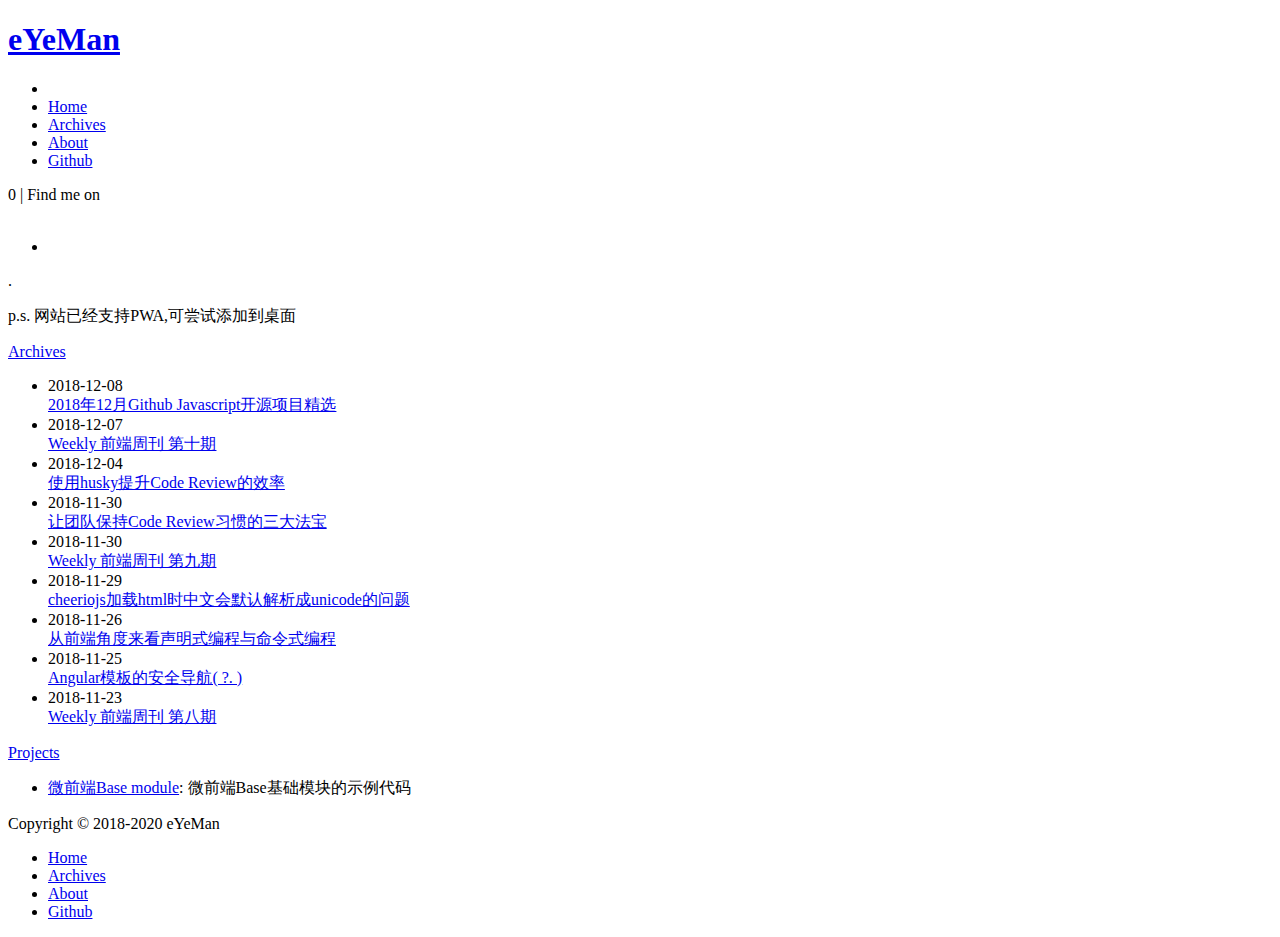
==== index.html @ 2e344b04 "Update index.html" ====
<!DOCTYPE html>
<html lang="zh">
	<head>
		<meta name="generator" content="Hugo 0.51">
		<meta charset="utf-8">
		<meta http-equiv="X-UA-Compatible" content="IE=edge">
		<meta name="HandheldFriendly" content="True">
		<meta name="viewport" content="initial-scale=1,width=device-width,minimum-scale=1,maximum-scale=1,user-scalable=no">
		<meta name="wap-font-scale" content="no">
		<meta name="360-site-verification" content="0903ba33c82867d1f7bd8831e32a7e34">
		<meta name="sogou_site_verification" content="E8uWFBcf4a">
		<meta name="author" content="eYeMan">
		<meta name="description" itemprop="description" content="五维空间,专注于软件开发、单片机开发、基站定位、电脑编程、电脑网络等技术。">
		<meta name="keywords" content="wuroom,五维">
		<meta property="og:locale" content="en_US">
		<meta property="og:title" content="wuroom">
		<meta property="og:image" content="https://www.wurom.com/images/logo.png">
		<meta property="og:description" content="五维空间,专注于软件开发、单片机开发、基站定位、电脑编程、电脑网络等技术。">
		<meta property="og:site_name" content="wuroom">
		<title>五维空间</title>
		<link rel="shortcut icon" href="https://www.wurom.com/images/favicon.ico">
		<link rel="manifest" href="/manifest.json"><link rel="stylesheet" href="https://www.wurom.com/lib/font-awesome/css/font-awesome.min.css">
		<link rel="stylesheet" href="https://www.wurom.com/lib/justified-gallery/justifiedGallery.min.css">
		<link rel="stylesheet" href="https://www.wurom.com/lib/style.css">
		<script src="https://www.wurom.com/lib/jquery/jquery.min.js"></script>
</head>
			<body>
				<div class="content index width mx-auto px3 my4"><header id="header"><a href="/"><div id="logo" style="background-image: url(/images/logo.png);"></div>
					<div id="title"><h1>eYeMan</h1></div></a><div id="nav"><ul><li class="icon"><a href="#"><i class="fa fa-bars fa-2x"></i></a></li><li><a href="/">Home</a></li><li><a href="/archive/">Archives</a></li><li><a href="/about/">About</a></li><li><a href="http://github.com/wurom" target="_blank">Github</a></li></ul></div></header>
						<section id="wrapper" class="home"><section id="about"><div class="description coding"><span class="typed prompt"></span></div><p style="display: inline"><span><i class="fa fa-eye"></i> <span id="busuanzi_container_site_pv"><span id="busuanzi_value_site_pv">0</span> </span></span>| Find me on</p><ul id="sociallinks">&nbsp;<li><a class="icon" target="_blank" href="http://github.com/wurom" title="github"><i class="fa fa-github"></i></a></li></ul>.<p></p><p class="prompt ad-text output new-output">p.s. 网站已经支持PWA,可尝试添加到桌面</p></section>
					<section id="writing"><span class="h1"><a href="/archive/">Archives</a></span><ul class="post-list" id="post-list"><li class="post-item"><div class="meta"><time datetime="2018-12-08" itemprop="datePublished">2018-12-08</time></div><span><a href="https://wurom.com/archive/1/">2018年12月Github Javascript开源项目精选</a></span></li><li class="post-item"><div class="meta"><time datetime="2018-12-07" itemprop="datePublished">2018-12-07</time></div><span><a href="https://wurom.com/archive/11/"> Weekly 前端周刊 第十期</a></span></li><li class="post-item"><div class="meta"><time datetime="2018-12-04" itemprop="datePublished">2018-12-04</time></div><span><a href="https://wurom.com/archive/2/">使用husky提升Code Review的效率</a></span></li><li class="post-item"><div class="meta"><time datetime="2018-11-30" itemprop="datePublished">2018-11-30</time></div><span><a href="https://wurom.com/archive/3/">让团队保持Code Review习惯的三大法宝</a></span></li><li class="post-item"><div class="meta"><time datetime="2018-11-30" itemprop="datePublished">2018-11-30</time></div><span><a href="https://wurom.com/archive/4/">Weekly 前端周刊 第九期</a></span></li><li class="post-item"><div class="meta"><time datetime="2018-11-29" itemprop="datePublished">2018-11-29</time></div><span><a href="https://wurom.com/archive/5/">cheeriojs加载html时中文会默认解析成unicode的问题</a></span></li><li class="post-item"><div class="meta"><time datetime="2018-11-26" itemprop="datePublished">2018-11-26</time></div><span><a href="https://wurom.com/archive/48/">从前端角度来看声明式编程与命令式编程</a></span></li><li class="post-item"><div class="meta"><time datetime="2018-11-25" itemprop="datePublished">2018-11-25</time></div><span><a href="https://wurom.com/archive/6/">Angular模板的安全导航( ?. )</a></span></li><li class="post-item"><div class="meta"><time datetime="2018-11-23" itemprop="datePublished">2018-11-23</time></div><span><a href="https://wurom.com/archive/7/">Weekly 前端周刊 第八期</a></span></li></ul></section>
						<section id="projects"><span class="h1"><a href="http://github.com/wurom" rel="external nofollow noopener noreferrer" target="_blank">Projects</a></span><ul class="project-list"><li class="project-item"><a href="https://github.com/wuroom" rel="external nofollow noopener noreferrer" target="_blank">微前端Base module</a>: 微前端Base基础模块的示例代码</li></ul></section></section></div>
				<footer id="footer"><div class="footer-left">Copyright © 2018-2020 eYeMan </div><div class="footer-right"><nav><ul><li><a href="/">Home</a></li><li><a href="/archive/">Archives</a></li><li><a href="/about/">About</a></li><li><a href="http://github.com/wurom" target="_blank">Github</a></li></ul></nav></div></footer>
				<script src="https://www.wurom.com/lib/justified-gallery/jquery.justifiedGallery.min.js"></script>
				<script src="https://www.wurom.com/lib/typed.js"></script>
				<script src="https://www.wurom.com/js/main.js"></script>
				<script async src=""></script>
</body></html>
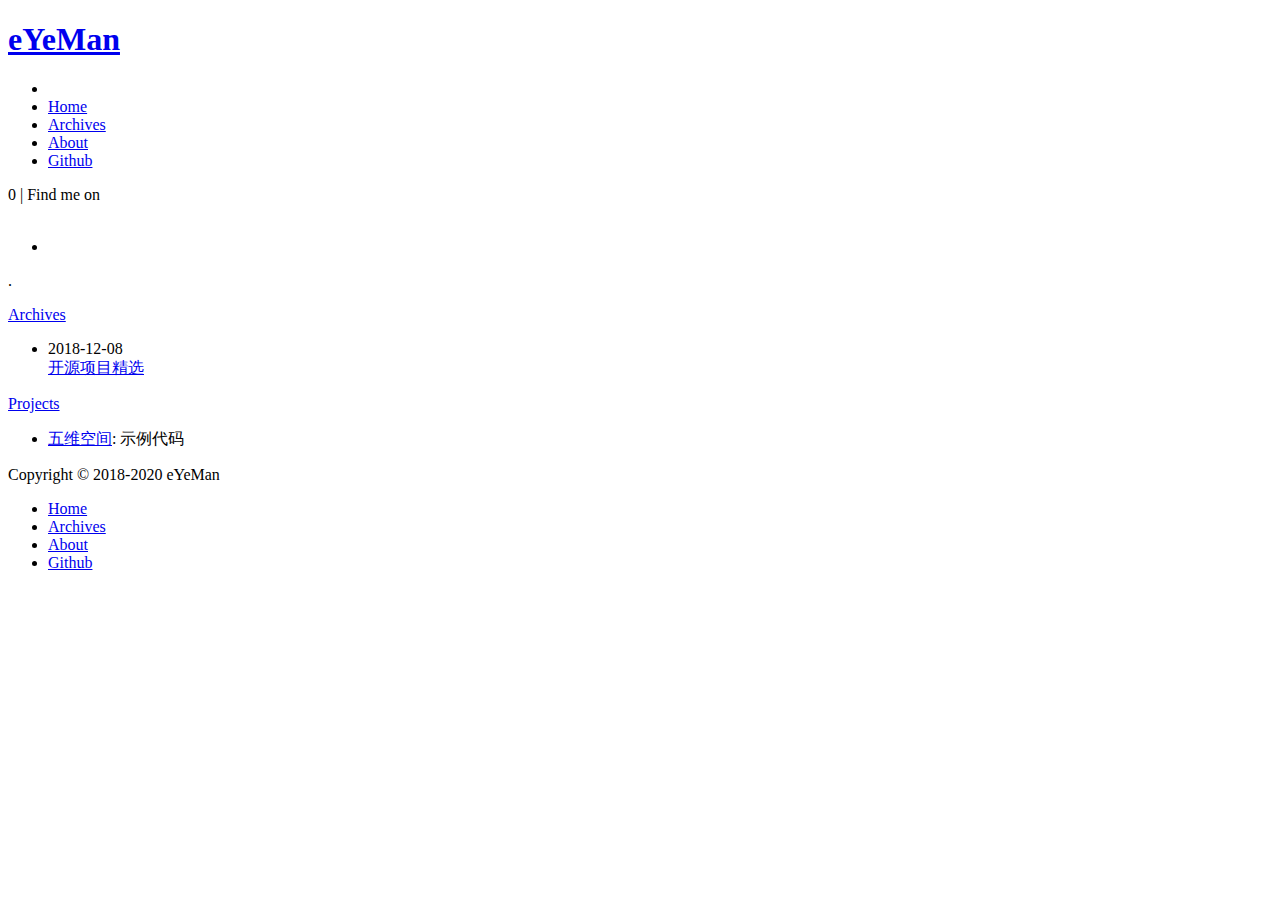
==== commit d7096e37: "Update index.html" ====
--- a/index.html
+++ b/index.html
@@ -7,8 +7,6 @@
 		<meta name="HandheldFriendly" content="True">
 		<meta name="viewport" content="initial-scale=1,width=device-width,minimum-scale=1,maximum-scale=1,user-scalable=no">
 		<meta name="wap-font-scale" content="no">
-		<meta name="360-site-verification" content="0903ba33c82867d1f7bd8831e32a7e34">
-		<meta name="sogou_site_verification" content="E8uWFBcf4a">
 		<meta name="author" content="eYeMan">
 		<meta name="description" itemprop="description" content="五维空间,专注于软件开发、单片机开发、基站定位、电脑编程、电脑网络等技术。">
 		<meta name="keywords" content="wuroom,五维">
@@ -24,15 +22,16 @@
 		<link rel="stylesheet" href="https://www.wurom.com/lib/style.css">
 		<script src="https://www.wurom.com/lib/jquery/jquery.min.js"></script>
 </head>
-			<body>
-				<div class="content index width mx-auto px3 my4"><header id="header"><a href="/"><div id="logo" style="background-image: url(/images/logo.png);"></div>
-					<div id="title"><h1>eYeMan</h1></div></a><div id="nav"><ul><li class="icon"><a href="#"><i class="fa fa-bars fa-2x"></i></a></li><li><a href="/">Home</a></li><li><a href="/archive/">Archives</a></li><li><a href="/about/">About</a></li><li><a href="http://github.com/wurom" target="_blank">Github</a></li></ul></div></header>
-						<section id="wrapper" class="home"><section id="about"><div class="description coding"><span class="typed prompt"></span></div><p style="display: inline"><span><i class="fa fa-eye"></i> <span id="busuanzi_container_site_pv"><span id="busuanzi_value_site_pv">0</span> </span></span>| Find me on</p><ul id="sociallinks">&nbsp;<li><a class="icon" target="_blank" href="http://github.com/wurom" title="github"><i class="fa fa-github"></i></a></li></ul>.<p></p><p class="prompt ad-text output new-output">p.s. 网站已经支持PWA,可尝试添加到桌面</p></section>
-					<section id="writing"><span class="h1"><a href="/archive/">Archives</a></span><ul class="post-list" id="post-list"><li class="post-item"><div class="meta"><time datetime="2018-12-08" itemprop="datePublished">2018-12-08</time></div><span><a href="https://wurom.com/archive/1/">2018年12月Github Javascript开源项目精选</a></span></li><li class="post-item"><div class="meta"><time datetime="2018-12-07" itemprop="datePublished">2018-12-07</time></div><span><a href="https://wurom.com/archive/11/"> Weekly 前端周刊 第十期</a></span></li><li class="post-item"><div class="meta"><time datetime="2018-12-04" itemprop="datePublished">2018-12-04</time></div><span><a href="https://wurom.com/archive/2/">使用husky提升Code Review的效率</a></span></li><li class="post-item"><div class="meta"><time datetime="2018-11-30" itemprop="datePublished">2018-11-30</time></div><span><a href="https://wurom.com/archive/3/">让团队保持Code Review习惯的三大法宝</a></span></li><li class="post-item"><div class="meta"><time datetime="2018-11-30" itemprop="datePublished">2018-11-30</time></div><span><a href="https://wurom.com/archive/4/">Weekly 前端周刊 第九期</a></span></li><li class="post-item"><div class="meta"><time datetime="2018-11-29" itemprop="datePublished">2018-11-29</time></div><span><a href="https://wurom.com/archive/5/">cheeriojs加载html时中文会默认解析成unicode的问题</a></span></li><li class="post-item"><div class="meta"><time datetime="2018-11-26" itemprop="datePublished">2018-11-26</time></div><span><a href="https://wurom.com/archive/48/">从前端角度来看声明式编程与命令式编程</a></span></li><li class="post-item"><div class="meta"><time datetime="2018-11-25" itemprop="datePublished">2018-11-25</time></div><span><a href="https://wurom.com/archive/6/">Angular模板的安全导航( ?. )</a></span></li><li class="post-item"><div class="meta"><time datetime="2018-11-23" itemprop="datePublished">2018-11-23</time></div><span><a href="https://wurom.com/archive/7/">Weekly 前端周刊 第八期</a></span></li></ul></section>
-						<section id="projects"><span class="h1"><a href="http://github.com/wurom" rel="external nofollow noopener noreferrer" target="_blank">Projects</a></span><ul class="project-list"><li class="project-item"><a href="https://github.com/wuroom" rel="external nofollow noopener noreferrer" target="_blank">微前端Base module</a>: 微前端Base基础模块的示例代码</li></ul></section></section></div>
+<body>
+	<div class="content index width mx-auto px3 my4"><header id="header"><a href="/"><div id="logo" style="background-image: url(/images/logo.png);"></div>
+		<div id="title"><h1>eYeMan</h1></div></a><div id="nav"><ul><li class="icon"><a href="#"><i class="fa fa-bars fa-2x"></i></a></li><li><a href="/">Home</a></li><li><a href="/archive/">Archives</a></li><li><a href="/about/">About</a></li><li><a href="http://github.com/wurom" target="_blank">Github</a></li></ul></div></header>
+<section id="wrapper" class="home"><section id="about"><div class="description coding"><span class="typed prompt"></span></div><p style="display: inline"><span><i class="fa fa-eye"></i> <span id="busuanzi_container_site_pv"><span id="busuanzi_value_site_pv">0</span> </span></span>| Find me on</p><ul id="sociallinks">&nbsp;<li><a class="icon" target="_blank" href="http://github.com/wurom" title="github"><i class="fa fa-github"></i></a></li></ul>.<p></p></section>
+<section id="writing"><span class="h1"><a href="/archive/">Archives</a></span><ul class="post-list" id="post-list"><li class="post-item"><div class="meta"><time datetime="2018-11-18" itemprop="datePublished">2018-12-08</time></div><span><a href="https://wurom.com/archive/1/">开源项目精选</a></span></li></ul></section>
+<section id="projects"><span class="h1"><a href="http://github.com/wurom" rel="external nofollow noopener noreferrer" target="_blank">Projects</a></span><ul class="project-list"><li class="project-item"><a href="https://github.com/wuroom" rel="external nofollow noopener noreferrer" target="_blank">五维空间</a>: 示例代码</li></ul></section></section></div>
+
 				<footer id="footer"><div class="footer-left">Copyright © 2018-2020 eYeMan </div><div class="footer-right"><nav><ul><li><a href="/">Home</a></li><li><a href="/archive/">Archives</a></li><li><a href="/about/">About</a></li><li><a href="http://github.com/wurom" target="_blank">Github</a></li></ul></nav></div></footer>
 				<script src="https://www.wurom.com/lib/justified-gallery/jquery.justifiedGallery.min.js"></script>
 				<script src="https://www.wurom.com/lib/typed.js"></script>
 				<script src="https://www.wurom.com/js/main.js"></script>
-				<script async src=""></script>
+	<script async src="//busuanzi.ibruce.info/busuanzi/2.3/busuanzi.pure.mini.js"></script>
 </body></html>
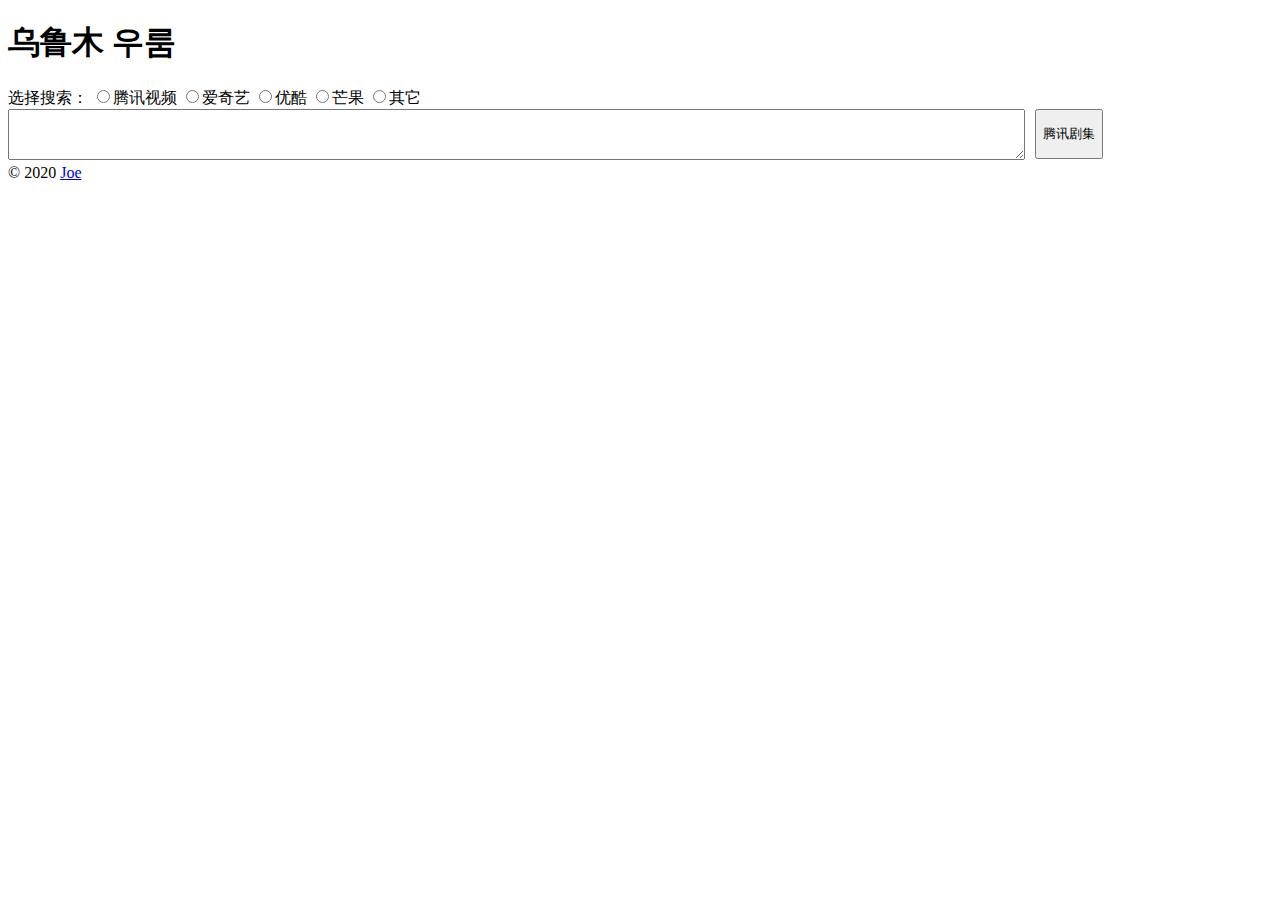
==== commit d3ba53f9: "Add files via upload" ====
--- a/index.html
+++ b/index.html
@@ -1,37 +1,60 @@
-<!DOCTYPE html>
-<html lang="zh">
-	<head>
-		<meta name="generator" content="Hugo 0.51">
-		<meta charset="utf-8">
-		<meta http-equiv="X-UA-Compatible" content="IE=edge">
-		<meta name="HandheldFriendly" content="True">
-		<meta name="viewport" content="initial-scale=1,width=device-width,minimum-scale=1,maximum-scale=1,user-scalable=no">
-		<meta name="wap-font-scale" content="no">
-		<meta name="author" content="eYeMan">
-		<meta name="description" itemprop="description" content="五维空间,专注于软件开发、单片机开发、基站定位、电脑编程、电脑网络等技术。">
-		<meta name="keywords" content="wuroom,五维">
-		<meta property="og:locale" content="en_US">
-		<meta property="og:title" content="wuroom">
-		<meta property="og:image" content="https://www.wurom.com/images/logo.png">
-		<meta property="og:description" content="五维空间,专注于软件开发、单片机开发、基站定位、电脑编程、电脑网络等技术。">
-		<meta property="og:site_name" content="wuroom">
-		<title>五维空间</title>
-		<link rel="shortcut icon" href="https://www.wurom.com/images/favicon.ico">
-		<link rel="manifest" href="/manifest.json"><link rel="stylesheet" href="https://www.wurom.com/lib/font-awesome/css/font-awesome.min.css">
-		<link rel="stylesheet" href="https://www.wurom.com/lib/justified-gallery/justifiedGallery.min.css">
-		<link rel="stylesheet" href="https://www.wurom.com/lib/style.css">
-		<script src="https://www.wurom.com/lib/jquery/jquery.min.js"></script>
-</head>
-<body>
-	<div class="content index width mx-auto px3 my4"><header id="header"><a href="/"><div id="logo" style="background-image: url(/images/logo.png);"></div>
-		<div id="title"><h1>eYeMan</h1></div></a><div id="nav"><ul><li class="icon"><a href="#"><i class="fa fa-bars fa-2x"></i></a></li><li><a href="/">Home</a></li><li><a href="/archive/">Archives</a></li><li><a href="/about/">About</a></li><li><a href="http://github.com/wurom" target="_blank">Github</a></li></ul></div></header>
-<section id="wrapper" class="home"><section id="about"><div class="description coding"><span class="typed prompt"></span></div><p style="display: inline"><span><i class="fa fa-eye"></i> <span id="busuanzi_container_site_pv"><span id="busuanzi_value_site_pv">0</span> </span></span>| Find me on</p><ul id="sociallinks">&nbsp;<li><a class="icon" target="_blank" href="http://github.com/wurom" title="github"><i class="fa fa-github"></i></a></li></ul>.<p></p></section>
-<section id="writing"><span class="h1"><a href="/archive/">Archives</a></span><ul class="post-list" id="post-list"><li class="post-item"><div class="meta"><time datetime="2018-11-18" itemprop="datePublished">2018-12-08</time></div><span><a href="https://wurom.com/archive/1/">开源项目精选</a></span></li></ul></section>
-<section id="projects"><span class="h1"><a href="http://github.com/wurom" rel="external nofollow noopener noreferrer" target="_blank">Projects</a></span><ul class="project-list"><li class="project-item"><a href="https://github.com/wuroom" rel="external nofollow noopener noreferrer" target="_blank">五维空间</a>: 示例代码</li></ul></section></section></div>
-
-				<footer id="footer"><div class="footer-left">Copyright © 2018-2020 eYeMan </div><div class="footer-right"><nav><ul><li><a href="/">Home</a></li><li><a href="/archive/">Archives</a></li><li><a href="/about/">About</a></li><li><a href="http://github.com/wurom" target="_blank">Github</a></li></ul></nav></div></footer>
-				<script src="https://www.wurom.com/lib/justified-gallery/jquery.justifiedGallery.min.js"></script>
-				<script src="https://www.wurom.com/lib/typed.js"></script>
-				<script src="https://www.wurom.com/js/main.js"></script>
-	<script async src="//busuanzi.ibruce.info/busuanzi/2.3/busuanzi.pure.mini.js"></script>
-</body></html>
+<!doctype html>
+<html>
+  <head>
+    <meta charset="utf-8">
+    <meta http-equiv="X-UA-Compatible" content="chrome=1">
+    <title>乌鲁木-vip免费看</title>
+    <link rel="shortcut icon" href="./images/favicon.ico">
+    <link rel="stylesheet" href="./images/styles.css">
+    <meta name="viewport" content="width=device-width">
+    <!--[if lt IE 9]>
+    <script src="//html5shiv.googlecode.com/svn/trunk/html5.js"></script>
+    <![endif]-->
+    <meta name="description" content="全网解析,全民解析VIP视频免费看,在线解析,解析接口,vip视频解析,优酷vip解析,爱奇艺vip解析,腾讯vip解析,音乐解析,短视频解析"/>
+    <meta name="keywords" content="vip解析,全民解析,解析视频,在线解析,音乐解析,爱奇艺解析,腾讯解析,解析网站,VIP视频解析,解析接口,抖音解析,音乐解析,快手解析,短视频解析,乌鲁木"/>   
+    <script>var _hmt = _hmt || [];(function() {var hm = document.createElement("script");hm.src = "https://hm.baidu.com/hm.js?8746c66dcb138cc274daaa63111382a9";var s = document.getElementsByTagName("script")[0]; s.parentNode.insertBefore(hm, s);})();</script>
+  </head>
+  <body>
+    <div class="wrapper">
+
+<h1>乌鲁木 우룸</h1>
+
+  <section>
+ <div class="entry clearfix">
+<div>
+			<form  id="tvf" onchange="GetSel()" method="get">选择搜索：
+				<label><input name="tvr" type="radio" value="ts"/>腾讯视频</label>
+				<label><input name="tvr" type="radio" value="iqy"/>爱奇艺</label>
+				<label><input name="tvr" type="radio" value="yk"/>优酷</label>
+				<label><input name="tvr" type="radio" value="mg"/>芒果</label>
+				<label><input name="tvr" type="radio" value=""/>其它</label>
+			</form>	
+	
+</div>	
+			<div id="tvv"></div>
+</div>
+
+ <div class="entry clearfix">
+			<div><textarea id="url" rows="3" style="width:80%"/></textarea><button type="button" onclick="GetCode()" style="height:50px;position:fixed;margin-left: 10px;">腾讯剧集</button></div>
+
+</div>
+ <div class="entry clearfix">
+			<form  id="see" class="vip" onchange="SeeMe()" method="get"></form>
+</div>
+
+
+			<div class="entry clearfix">
+				<div class="tvid" id="tv1"></div>
+			</div>
+								
+      </section>     
+      <footer>
+      	
+        © 2020 <a href="https://www.wuroom.com/">Joe</>
+      
+      </footer>
+    </div>
+    <script type="text/javascript" src="https://libs.baidu.com/jquery/2.1.4/jquery.min.js"></script>
+    <script src="./js/vip.js"></script>
+  </body>
+</html>
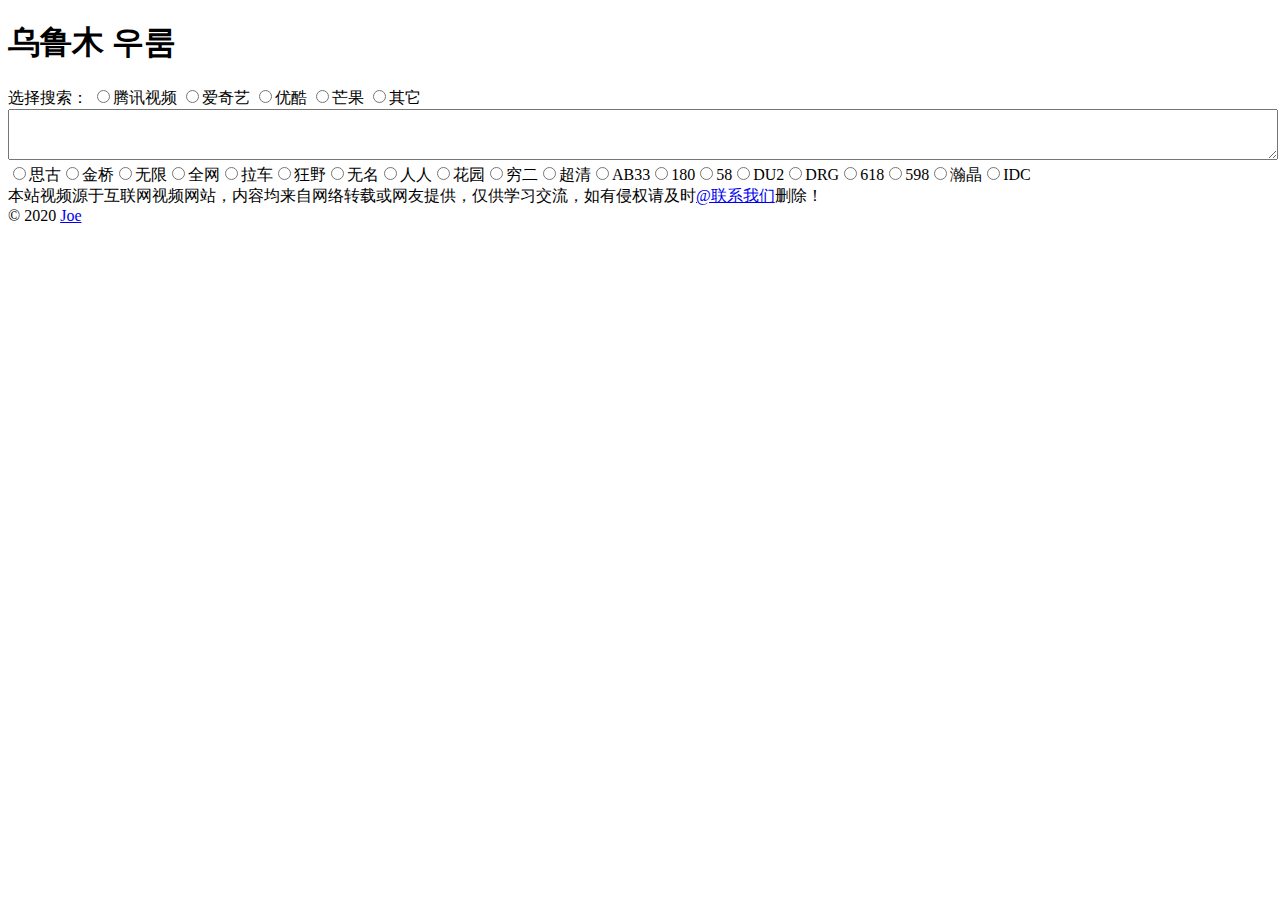
==== commit 707eda58: "Add files via upload" ====
--- a/index.html
+++ b/index.html
@@ -35,8 +35,7 @@
 </div>
 
  <div class="entry clearfix">
-			<div><textarea id="url" rows="3" style="width:80%"/></textarea><button type="button" onclick="GetCode()" style="height:50px;position:fixed;margin-left: 10px;">腾讯剧集</button></div>
-
+			<div><textarea id="url" rows="3" style="width:100%"/></textarea></div>
 </div>
  <div class="entry clearfix">
 			<form  id="see" class="vip" onchange="SeeMe()" method="get"></form>
@@ -46,13 +45,10 @@
 			<div class="entry clearfix">
 				<div class="tvid" id="tv1"></div>
 			</div>
-								
+					本站视频源于互联网视频网站，内容均来自网络转载或网友提供，仅供学习交流，如有侵权请及时<a href="http://mail.qq.com/cgi-bin/qm_share?t=qm_mailme&email=oMXZxc3BzuDR0Y7Dz80" target="_blank">@联系我们</a>删除！
       </section>     
-      <footer>
-      	
-        © 2020 <a href="https://www.wuroom.com/">Joe</>
-      
-      </footer>
+      <footer> © 2020 <a href="https://www.wuroom.com/">Joe</>
+      	</footer>
     </div>
     <script type="text/javascript" src="https://libs.baidu.com/jquery/2.1.4/jquery.min.js"></script>
     <script src="./js/vip.js"></script>
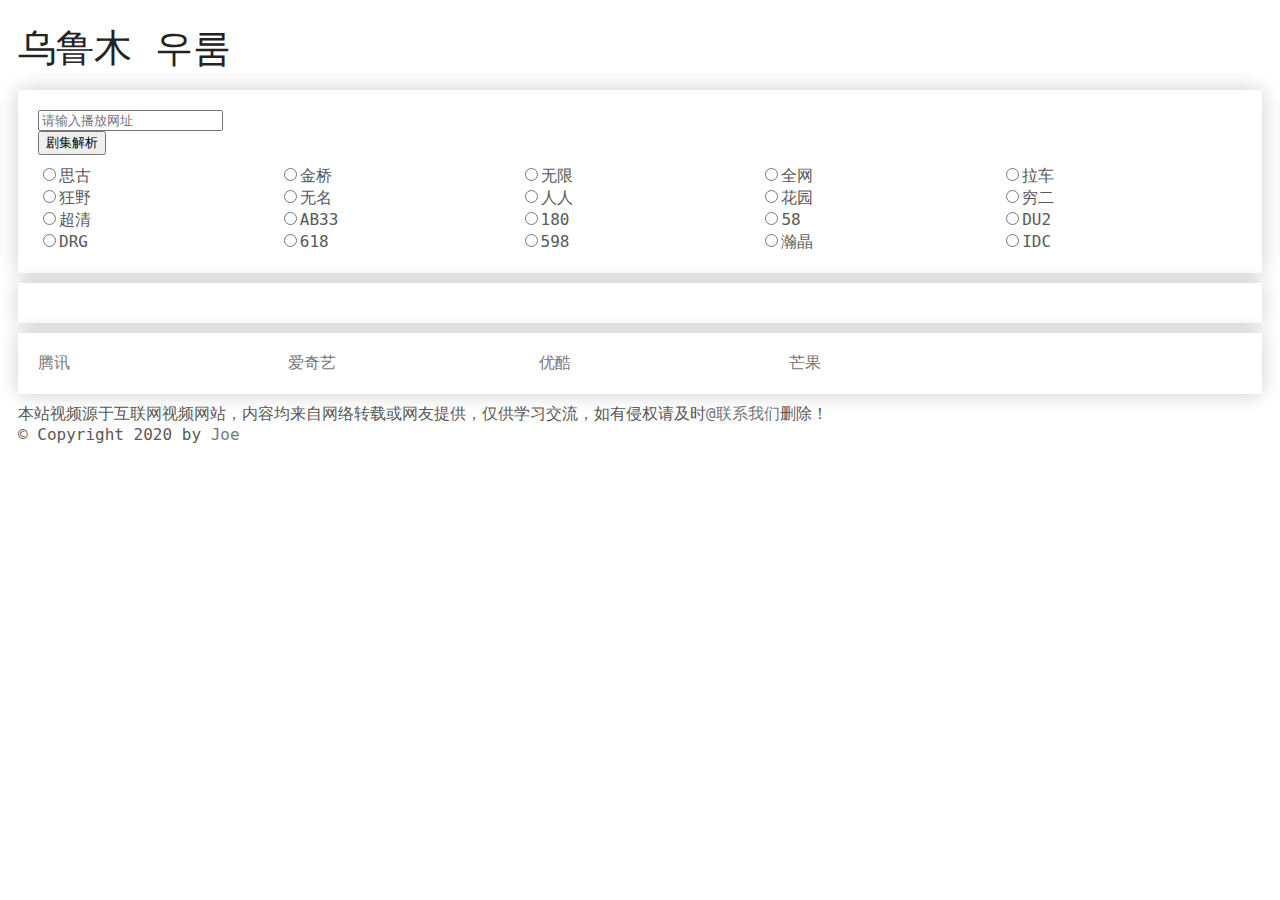
==== commit 72154022: "Add files via upload" ====
--- a/index.html
+++ b/index.html
@@ -6,48 +6,60 @@
     <title>乌鲁木-vip免费看</title>
     <link rel="shortcut icon" href="./images/favicon.ico">
     <link rel="stylesheet" href="./images/styles.css">
+    <link rel="stylesheet" href="./js/search.css">
     <meta name="viewport" content="width=device-width">
     <!--[if lt IE 9]>
     <script src="//html5shiv.googlecode.com/svn/trunk/html5.js"></script>
     <![endif]-->
     <meta name="description" content="全网解析,全民解析VIP视频免费看,在线解析,解析接口,vip视频解析,优酷vip解析,爱奇艺vip解析,腾讯vip解析,音乐解析,短视频解析"/>
     <meta name="keywords" content="vip解析,全民解析,解析视频,在线解析,音乐解析,爱奇艺解析,腾讯解析,解析网站,VIP视频解析,解析接口,抖音解析,音乐解析,快手解析,短视频解析,乌鲁木"/>   
+    <script>//<script data-ad-client="ca-pub-5414095334113187" async src="https://pagead2.googlesyndication.com/pagead/js/adsbygoogle.js"></script>
     <script>var _hmt = _hmt || [];(function() {var hm = document.createElement("script");hm.src = "https://hm.baidu.com/hm.js?8746c66dcb138cc274daaa63111382a9";var s = document.getElementsByTagName("script")[0]; s.parentNode.insertBefore(hm, s);})();</script>
   </head>
   <body>
     <div class="wrapper">
-
+  
 <h1>乌鲁木 우룸</h1>
 
   <section>
+
  <div class="entry clearfix">
-<div>
-			<form  id="tvf" onchange="GetSel()" method="get">选择搜索：
-				<label><input name="tvr" type="radio" value="ts"/>腾讯视频</label>
-				<label><input name="tvr" type="radio" value="iqy"/>爱奇艺</label>
-				<label><input name="tvr" type="radio" value="yk"/>优酷</label>
-				<label><input name="tvr" type="radio" value="mg"/>芒果</label>
-				<label><input name="tvr" type="radio" value=""/>其它</label>
-			</form>	
-	
-</div>	
-			<div id="tvv"></div>
+ 
+<div id="index-card">
+<div id="header" class="searchbox-exp has-background-bubble">
+<div id="userinfo-wrap" class="has-background-userinfo-bubble">
+
+<div id="index-form">
+<div class="con-wrap">
+<input type="search" id="url" class="se-input adjust-input" placeholder="请输入播放网址" onchange="NoCheck()">
+<div class="se-inner"><button id="index-bn" onclick="GetAll()" type="button">剧集解析</button></div>
+</div>
 </div>
 
- <div class="entry clearfix">
-			<div><textarea id="url" rows="3" style="width:100%"/></textarea></div>
 </div>
- <div class="entry clearfix">
-			<form  id="see" class="vip" onchange="SeeMe()" method="get"></form>
 </div>
-
-
+</div>
+			
+      <div style="padding-top:10px;"><form  id="see" class="vip" onchange="SeeMe()" method="get"></form></div>
+</div>
+ 
 			<div class="entry clearfix">
-				<div class="tvid" id="tv1"></div>
+				<div class="tvid" id="play"></div>
 			</div>
-					本站视频源于互联网视频网站，内容均来自网络转载或网友提供，仅供学习交流，如有侵权请及时<a href="http://mail.qq.com/cgi-bin/qm_share?t=qm_mailme&email=oMXZxc3BzuDR0Y7Dz80" target="_blank">@联系我们</a>删除！
+			
+        <div class="entry clearfix">
+         <div class="vip">
+				<label><a href="https://v.qq.com/x/search/" target="_blank">腾讯</a></label>
+				<label><a href="https://so.iqiyi.com/" target="_blank">爱奇艺</a></label>
+				<label><a href="https://www.soku.com/" target="_blank">优酷</a></label>
+				<label><a href="https://so.mgtv.com/so" target="_blank">芒果</a></label>
+           </div>
+          </div>		
+			
+					<div>本站视频源于互联网视频网站，内容均来自网络转载或网友提供，仅供学习交流，如有侵权请及时<a href="http://mail.qq.com/cgi-bin/qm_share?t=qm_mailme&email=oMXZxc3BzuDR0Y7Dz80" target="_blank">@联系我们</a>删除！</div>
+      <div>© Copyright 2020 by <a href="https://www.wuroom.com/" target="_blank">Joe</a></div>
       </section>     
-      <footer> © 2020 <a href="https://www.wuroom.com/">Joe</>
+      <footer> 
       	</footer>
     </div>
     <script type="text/javascript" src="https://libs.baidu.com/jquery/2.1.4/jquery.min.js"></script>
--- a/images/styles.css
+++ b/images/styles.css
@@ -0,0 +1,189 @@
+body {
+  background-color: #fff;
+  padding:10px;
+  padding-top:20px;
+  font-family:"Microsoft YaHei",Menlo,"Meslo LG",monospace;
+  color:#595959;
+  font-weight:400;
+}
+
+h1, h2, h3, h4, h5, h6 {
+  color:#222;
+  margin:0 0 20px;
+}
+
+p, ul, ol, table, pre, dl {
+  margin:0 0 20px;
+}
+
+h1, h2, h3 {
+  line-height:1.1;
+}
+
+h1 {
+  font-size:38px;
+  font-weight: 500;
+}
+
+h2 {
+  color:#393939;
+  font-weight: 500;
+}
+
+h3, h4, h5, h6 {
+  color:#494949;
+  font-weight: 500;
+}
+
+a {
+  color:#777;
+  text-decoration:none;
+}
+
+a:hover {
+  color:#FF8000;
+}
+
+a small {
+  font-size:11px;
+  color:#777;
+  margin-top:-0.3em;
+  display:block;
+}
+
+a:hover small {
+  color:#777;
+}
+
+
+
+blockquote {
+  border-left:1px solid #e5e5e5;
+  margin:0;
+  padding:0 0 0 20px;
+  font-style:italic;
+}
+
+code, pre {
+  font-family:"Microsoft YaHei",Menlo,"Meslo LG",monospace;
+  color:#333;
+}
+
+pre {
+  padding:8px 15px;
+  background: #f8f8f8;
+  border-radius:5px;
+  border:1px solid #e5e5e5;
+  overflow-x: auto;
+}
+
+
+img {
+  max-width:100%;
+}
+
+.wrapper {
+  width:100%;
+  margin:0 auto;
+}
+section {
+  width:100%;
+  padding-bottom:50px;
+}
+
+small {
+  font-size:11px;
+}
+
+hr {
+  border:0;
+  background:#e5e5e5;
+  height:1px;
+  margin:0 0 20px;
+}
+
+footer {
+  width:auto;
+  float:left;
+  position:fixed;
+  
+  bottom:20px;
+  -webkit-font-smoothing:subpixel-antialiased;
+}
+
+.clearfix:before,.clearfix:after{content:'\0020';display:block;overflow:hidden;visibility:hidden;width:0;height:0}.clearfix:after{clear:both}.clearfix{zoom:1}
+.entry{margin-bottom:10px;padding:20px;background:#FFF;box-shadow:0 0 5px rgba(0,0,0,0.2);-moz-box-shadow:0 0 5px rgba(0,0,0,0.2);-webkit-box-shadow:0 0 20px rgba(0,0,0,0.2);position:relative}
+.entry-content p{margin:0 0 1em}
+.entry img:hover{background-color:#BCDEE8}
+.entry-content a{border-bottom:0px dashed #CCC}
+.entry-content a:hover{border-bottom:0px dashed #424242;color:#FF8000;text-decoration:none}
+
+
+.post-title{color:#424242}.post-title:hover{color:#424242}.post-title-r{color:#424242;float:right}
+.post-meta{font-size:14px;color:#000;padding:7px 0px;margin-bottom:20px;margin-top:10px;border-top:1px dashed #c2c2c2;border-bottom:1px dashed #c2c2c2}
+
+.eye-r{color:#808080;float:right}
+.eye-hand{cursor:pointer;}
+.eye-hand:hover{color:#FF8000}
+
+img.thumb {
+	border:0px solid #666;
+	float: left;
+	margin: 14px 14px 14px 14px;
+	padding: 0px;
+	padding: 0px;
+	max-width: 500px;
+	max-height:500px;
+	vertical-align:middle;
+	overflow:hidden;
+	clear:both;
+}
+
+.tvid span {
+  display: inline-block;
+  padding: 8px;
+  width: 20px;
+  height: 20px;
+  border-radius: 10px;
+  text-align: center;
+}
+.tvid a:visited {
+color:#FF8000;
+}
+.vip label{
+  display: inline-block;
+  width: 20%;
+}
+
+.mbtn {
+    background-color: #4CAF50; /* Green */
+    border: none;
+    color: white;
+    padding: 8px 10px;
+    text-align: center;
+    text-decoration: none;
+    display: inline-block;
+    margin: 0px 2px;
+    -webkit-transition-duration: 0.4s; /* Safari */
+    transition-duration: 0.4s;
+    cursor: pointer;
+    position: absolute;
+}
+.btn1 {
+    background-color: white;
+    color: black;
+    border: 1px solid #555555;
+}
+.btn1:hover {
+    background-color: #555555;
+    color: white;
+}
+.btn2 {
+    background-color: white; 
+    color: black; 
+    border: 2px solid #008CBA;
+}
+.btn2:hover {
+    background-color: #008CBA;
+    color: white;
+}
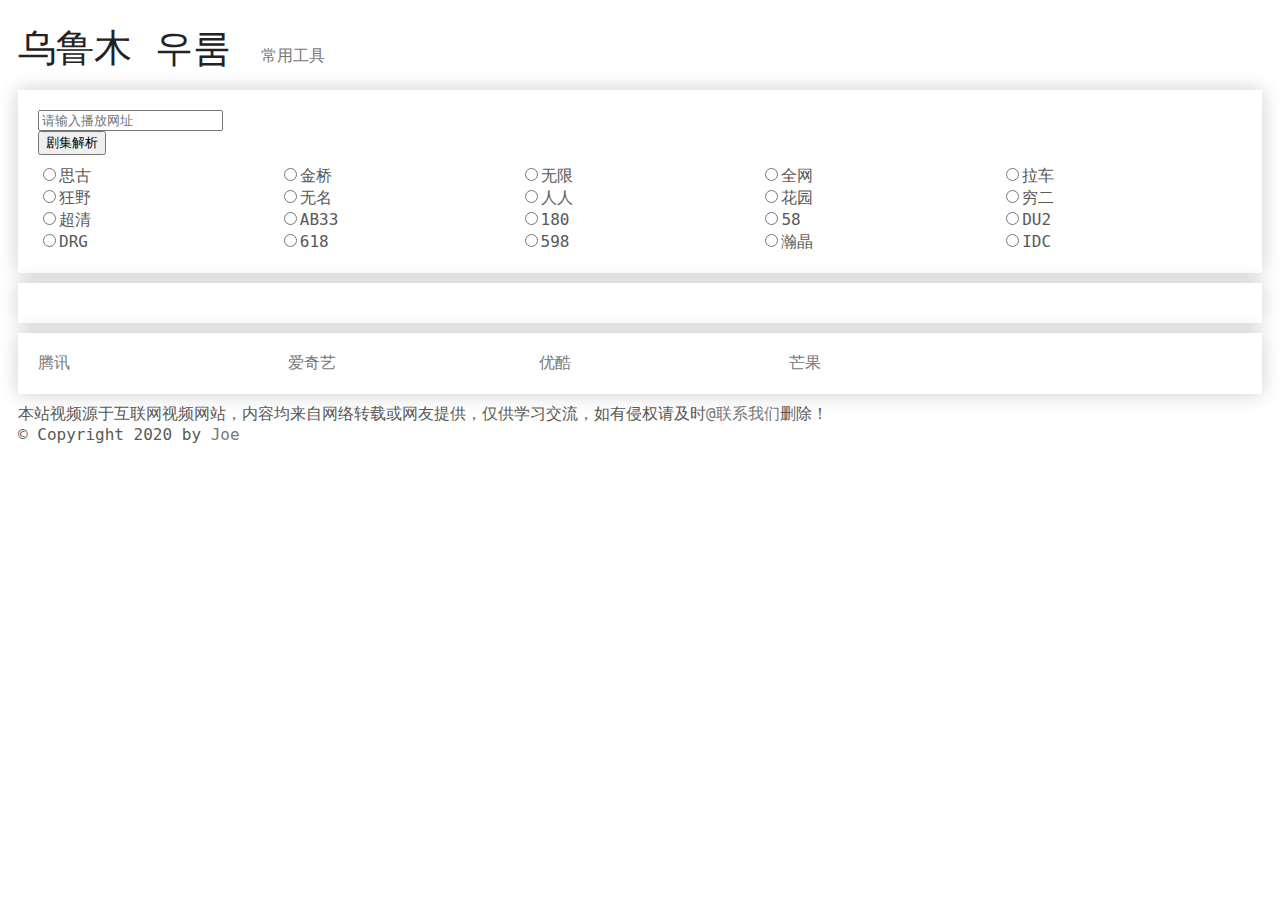
==== commit 25fe9cc7: "Add files via upload" ====
--- a/index.html
+++ b/index.html
@@ -19,9 +19,9 @@
   <body>
     <div class="wrapper">
   
-<h1>乌鲁木 우룸</h1>
-
-  <section>
+<div style="border-bottom:0px solid #000;">
+<h1 style="display: inline-block;">乌鲁木 우룸</h1>
+<span style="margin-left: 20px;"><a href="./tool/index.html" target="_blank">常用工具</a></span></div>
 
  <div class="entry clearfix">
  
@@ -31,7 +31,7 @@
 
 <div id="index-form">
 <div class="con-wrap">
-<input type="search" id="url" class="se-input adjust-input" placeholder="请输入播放网址" onchange="NoCheck()">
+<input type="search" id="url" class="se-input" placeholder="请输入播放网址" onchange="NoCheck()">
 <div class="se-inner"><button id="index-bn" onclick="GetAll()" type="button">剧集解析</button></div>
 </div>
 </div>
@@ -58,9 +58,7 @@
 			
 					<div>本站视频源于互联网视频网站，内容均来自网络转载或网友提供，仅供学习交流，如有侵权请及时<a href="http://mail.qq.com/cgi-bin/qm_share?t=qm_mailme&email=oMXZxc3BzuDR0Y7Dz80" target="_blank">@联系我们</a>删除！</div>
       <div>© Copyright 2020 by <a href="https://www.wuroom.com/" target="_blank">Joe</a></div>
-      </section>     
-      <footer> 
-      	</footer>
+
     </div>
     <script type="text/javascript" src="https://libs.baidu.com/jquery/2.1.4/jquery.min.js"></script>
     <script src="./js/vip.js"></script>
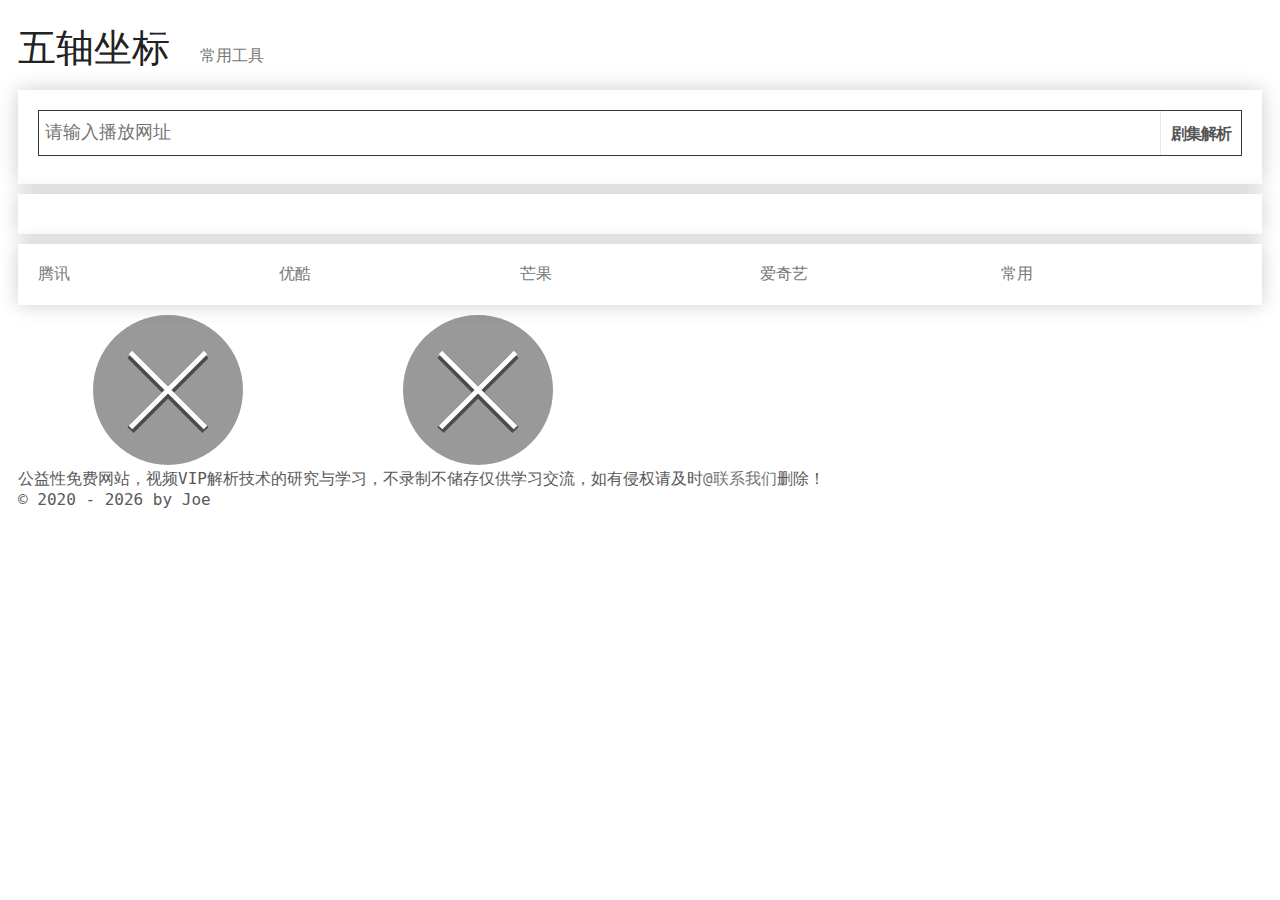
==== commit 06d724e6: "Add files via upload" ====
--- a/index.html
+++ b/index.html
@@ -3,24 +3,30 @@
   <head>
     <meta charset="utf-8">
     <meta http-equiv="X-UA-Compatible" content="chrome=1">
-    <title>乌鲁木-vip免费看</title>
+    <title>五轴坐标-VIP技术研究</title>
     <link rel="shortcut icon" href="./images/favicon.ico">
     <link rel="stylesheet" href="./images/styles.css">
     <link rel="stylesheet" href="./js/search.css">
     <meta name="viewport" content="width=device-width">
-    <!--[if lt IE 9]>
-    <script src="//html5shiv.googlecode.com/svn/trunk/html5.js"></script>
-    <![endif]-->
-    <meta name="description" content="全网解析,全民解析VIP视频免费看,在线解析,解析接口,vip视频解析,优酷vip解析,爱奇艺vip解析,腾讯vip解析,音乐解析,短视频解析"/>
-    <meta name="keywords" content="vip解析,全民解析,解析视频,在线解析,音乐解析,爱奇艺解析,腾讯解析,解析网站,VIP视频解析,解析接口,抖音解析,音乐解析,快手解析,短视频解析,乌鲁木"/>   
-    <script>//<script data-ad-client="ca-pub-5414095334113187" async src="https://pagead2.googlesyndication.com/pagead/js/adsbygoogle.js"></script>
+    <meta name="description" content="一个公益性免费网站,视频vip解析技术的研究与学习"/>
+    <meta name="keywords" content="五轴坐标"/>   
+
     <script>var _hmt = _hmt || [];(function() {var hm = document.createElement("script");hm.src = "https://hm.baidu.com/hm.js?8746c66dcb138cc274daaa63111382a9";var s = document.getElementsByTagName("script")[0]; s.parentNode.insertBefore(hm, s);})();</script>
+
+<svg xmlns="http://www.w3.org/2000/svg" display="none">
+<symbol id="ico_close" viewBox="0 0 60 60">
+      <circle cx="30" cy="30" r="30" fill="#000" opacity="0.4" />
+      <path d="M15,16L45,46 M45,16L15,46" stroke="#000" stroke-width="3.5" opacity="0.5" />
+      <path d="M15,15L45,45 M45,15L15,45" stroke="#fff" stroke-width="2" />
+</symbol>
+</svg>
+
   </head>
   <body>
     <div class="wrapper">
   
 <div style="border-bottom:0px solid #000;">
-<h1 style="display: inline-block;">乌鲁木 우룸</h1>
+<h1 style="display: inline-block;">五轴坐标</h1>
 <span style="margin-left: 20px;"><a href="./tool/index.html" target="_blank">常用工具</a></span></div>
 
  <div class="entry clearfix">
@@ -47,20 +53,22 @@
 				<div class="tvid" id="play"></div>
 			</div>
 			
-        <div class="entry clearfix">
-         <div class="vip">
-				<label><a href="https://v.qq.com/x/search/" target="_blank">腾讯</a></label>
-				<label><a href="https://so.iqiyi.com/" target="_blank">爱奇艺</a></label>
-				<label><a href="https://www.soku.com/" target="_blank">优酷</a></label>
-				<label><a href="https://so.mgtv.com/so" target="_blank">芒果</a></label>
-           </div>
-          </div>		
-			
-					<div>本站视频源于互联网视频网站，内容均来自网络转载或网友提供，仅供学习交流，如有侵权请及时<a href="http://mail.qq.com/cgi-bin/qm_share?t=qm_mailme&email=oMXZxc3BzuDR0Y7Dz80" target="_blank">@联系我们</a>删除！</div>
-      <div>© Copyright 2020 by <a href="https://www.wuroom.com/" target="_blank">Joe</a></div>
+        <div class="entry clearfix vip" id="web">
+				<label><a href="https://v.qq.com/x/search/" target="_blank">腾讯</a></label><label><a href="https://www.soku.com/" target="_blank">优酷</a></label><label><a href="javascript:HotJSON(2,0,1)">芒果</a></label><label><a href="javascript:HotJSON(3,0,1)">爱奇艺</a></label><label><a href="javascript:MeJSON()">常用</a></label>
+        </div>
+        <svg id="type_colse" class="lx-3" onClick="javascript:CloseWUInfo('type')"><use xlink:href="#ico_close"></use></svg>		
+        <div class="entry clearfix vip" id="type" style="display: none;"></div>
+        
+        <svg id="test_colse" class="lx-3" onClick="javascript:CloseWUInfo('test')"><use xlink:href="#ico_close"></use></svg>
+        <div class="entry clearfix vip" id="test" style="display: none;"></div>
+        
+					<div>公益性免费网站，视频VIP解析技术的研究与学习，不录制不储存仅供学习交流，如有侵权请及时<a href="http://mail.qq.com/cgi-bin/qm_share?t=qm_mailme&email=oMXZxc3BzuDR0Y7Dz80" target="_blank">@联系我们</a>删除！</div>
+      <div>&#169; 2020 - <script>document.write((new Date()).getFullYear());</script> by Joe</div>
 
     </div>
-    <script type="text/javascript" src="https://libs.baidu.com/jquery/2.1.4/jquery.min.js"></script>
+    <script src="./js/jquery.min.js"></script>
+    <script src="./js/zurl.js"></script>
+    <script src="./js/me.js"></script>
     <script src="./js/vip.js"></script>
   </body>
 </html>
--- a/js/search.css
+++ b/js/search.css
@@ -0,0 +1,263 @@
+
+#index-form {
+	height: 44px;
+	margin: 0 16px;
+	border: 1px solid #d2d2d2;
+	-webkit-border-radius: 2px;
+	border-radius: 2px;
+	background: #fff;
+	-webkit-box-shadow: 0 2px 0 0 rgba(0,0,0,.03);
+	box-shadow: 0 2px 0 0 rgba(0,0,0,.03)
+}
+#index-form .con-wrap {
+	display: -moz-box;
+	display: -webkit-box;
+	display: box;
+	width: 100%
+}
+.has-background .searchbox-exp #index-form {
+	height: 44px;
+	border: 0;
+	border: 1px solid #ddd;
+	-webkit-box-shadow: 0 1px 1px 2px rgba(51,51,51,.1);
+	box-shadow: 0 1px 1px 2px rgba(51,51,51,.1)
+}
+.searchbox-exp #index-form {
+	height: 44px;
+	margin: 0 0px;
+	border: 1px solid #363636;
+	-webkit-border-radius: 0;
+	border-radius: 0;
+	background: #fff;
+	-webkit-box-shadow: initial;
+	box-shadow: initial
+}
+.has-background .searchbox-exp #index-form {
+	border: 1px solid rgba(54,54,54,.2)
+}
+
+#index-card .his-wrap-new .history-clear {
+	height: 42px;
+	font-size: 14px;
+	line-height: 42px;
+	color: #555;
+	width: 100%;
+	padding: 0;
+	text-align: center
+}
+.searchbox-exp.is-qq .his-wrap-new #index-form #index-bn {
+	color: #fff;
+	background-color: #38f;
+	height: 46px;
+	top: -1px;
+	right: -1px
+}
+.searchbox-exp.is-qq .his-wrap-new #index-form #index-bn: before {
+	display: none
+}
+
+#url.animate {
+	-webkit-animation: ChangeColor 300ms linear
+}
+
+#url: : -webkit-input-placeholder {
+	font-size: 17px;
+	color: #ccc
+}
+#index-card .se-input: : -webkit-search-cancel-button {
+	display: none;
+	-webkit-appearance: none
+}
+#index-card .se-input,#index-card .se-encode {
+	display: block;
+	margin: 2px 0;
+	padding: 6px 35px 6px 6px;
+	font-size: 18px;
+	line-height: 24px;
+	-webkit-appearance: none;
+	-webkit-box-flex: 1;
+	-moz-box-flex: 1;
+	box-flex: 1;
+	-webkit-tap-highlight-color: rgba(0,0,0,0)
+}
+#index-card .se-input {
+	overflow: hidden;
+	height: 44px;
+	margin: 0;
+	padding: 7px 7px 7px 6px;
+	font-family: Arial,Helvetica,sans-serif;
+	line-height: 28px;
+	-webkit-border-radius: 0;
+	border-radius: 0;
+	resize: none
+}
+.has-background #index-card .se-input {
+	height: 44px;
+	padding-top: 8px;
+	padding-bottom: 8px
+}
+#index-card .se-input {
+	width:100%;
+	height: 44px
+}
+#index-card .se-input: focus {
+	outline: 0
+}
+
+#index-card .se-inner {
+
+	width: 82px
+}
+#index-card .searchbox-exp .se-inner {
+	width: 81px
+}
+
+.searchbox-exp #index-bn {
+	position: absolute;
+	top: 1px;
+	right: 1px;
+	box-sizing: inherit;
+	width: 60px;
+	height: 44px;
+	padding: 0 10px;
+	border: 0;
+	border-left: 1px solid #e8e8e8;
+	font-size: 16px;
+	font-weight: 700;
+	line-height: 46px;
+	white-space: nowrap;
+	letter-spacing: -1px;
+	color: #555555;
+	border-top-right-radius: initial;
+	-webkit-border-top-right-radius: initial;
+	border-bottom-right-radius: initial;
+	-webkit-border-bottom-right-radius: initial;
+	background: #fff;
+	text-shadow: none;
+	-webkit-user-select: none;
+	user-select: none
+}
+.searchbox-exp #index-bn.qm-activity {
+	color: #333
+}
+.searchbox-exp #index-bn: active {
+	background-color: #e8e8e8
+}
+.searchbox-exp #index-bn:hover {
+    background-color: #555555;
+    color: white;
+}
+.searchbox-exp.is-qq #index-bn {
+	top: -1px;
+	right: -1px;
+	height: 46px;
+	border-left: 1px solid #38f;
+	font-weight: 400;
+	color: #fff;
+	background: #38f
+}
+.searchbox-exp.is-qq #index-bn.qm-activity {
+	background: #363636;
+	border-left: #363636
+}
+#index-card .se-form-def-hot #index-bn {
+	display: none;
+}
+
+.has-background #index-card {
+	position: relative;
+	z-index: 0
+}
+.has-background #index-card .skin-link {
+	position: absolute;
+	top: 50px;
+	left: 0;
+	display: block;
+	width: 100%;
+	height: 82px;
+	cursor: pointer
+}
+.has-background #page,.has-background #index-card {
+	height: auto
+}
+#header {
+	background-color: #fff;
+}
+.has-background #header {
+	background: none;
+}
+#userinfo-wrap {
+	position: relative;
+	height: 35px;
+	margin-bottom: 9px
+}
+
+.has-background-bubble .has-background-userinfo-bubble .index-banner {
+	position: absolute;
+	height: 21px;
+	line-height: 21px;
+	-moz-border-radius: 3px;
+	-webkit-border-radius: 3px;
+	border-radius: 3px;
+	background: none;
+	border: 1px solid #d8d8d8;
+	right: 56px!important;
+	top: 12px!important;
+	opacity: 0;
+	z-index: 10;
+	-webkit-transition: opacity .3s;
+	-moz-transition: opacity .3s;
+	-o-transition: opacity .3s;
+	transition: opacity .3s;
+}
+.has-background-bubble .has-background-userinfo-bubble #userinfo-wraps {
+	position: relative;
+	top: 0;
+	right: 0;
+	width: auto;
+	height: auto;
+}
+.has-background-bubble .has-background-userinfo-bubble .square-banner-bgicon {
+	border: none;
+	padding-right: 16px;
+	right: 36px !important;
+}
+.has-background-bubble .has-background-userinfo-bubble .square-banner-bgicon img {
+	height: 23px;
+	padding: 0;
+}
+.has-background-bubble .has-background-userinfo-bubble .square-banner-bgicon .square-banner-text {
+	display: none;
+}
+.has-background-bubble .has-background-userinfo-bubble .index-banner {
+	position: absolute;
+	height: 21px;
+	line-height: 21px;
+	-moz-border-radius: 3px;
+	-webkit-border-radius: 3px;
+	border-radius: 3px;
+	background: none;
+	border: 1px solid #d8d8d8;
+	right: 56px!important;
+	top: 12px!important;
+	opacity: 0;
+	z-index: 10;
+	-webkit-transition: opacity .3s;
+	-moz-transition: opacity .3s;
+	-o-transition: opacity .3s;
+	transition: opacity .3s;
+}
+
+.searchbox-exp input,button,textarea {
+	-webkit-box-sizing: border-box;
+	box-sizing: border-box;
+	border: 0;
+	border-radius: 0;
+	background: transparent;
+	-webkit-appearance: none
+}
+.searchbox-exp input:focus { outline: none; }
+.searchbox-exp button:focus { outline: none; }
+.searchbox-exp button:active{
+  opacity: 0.5;
+}